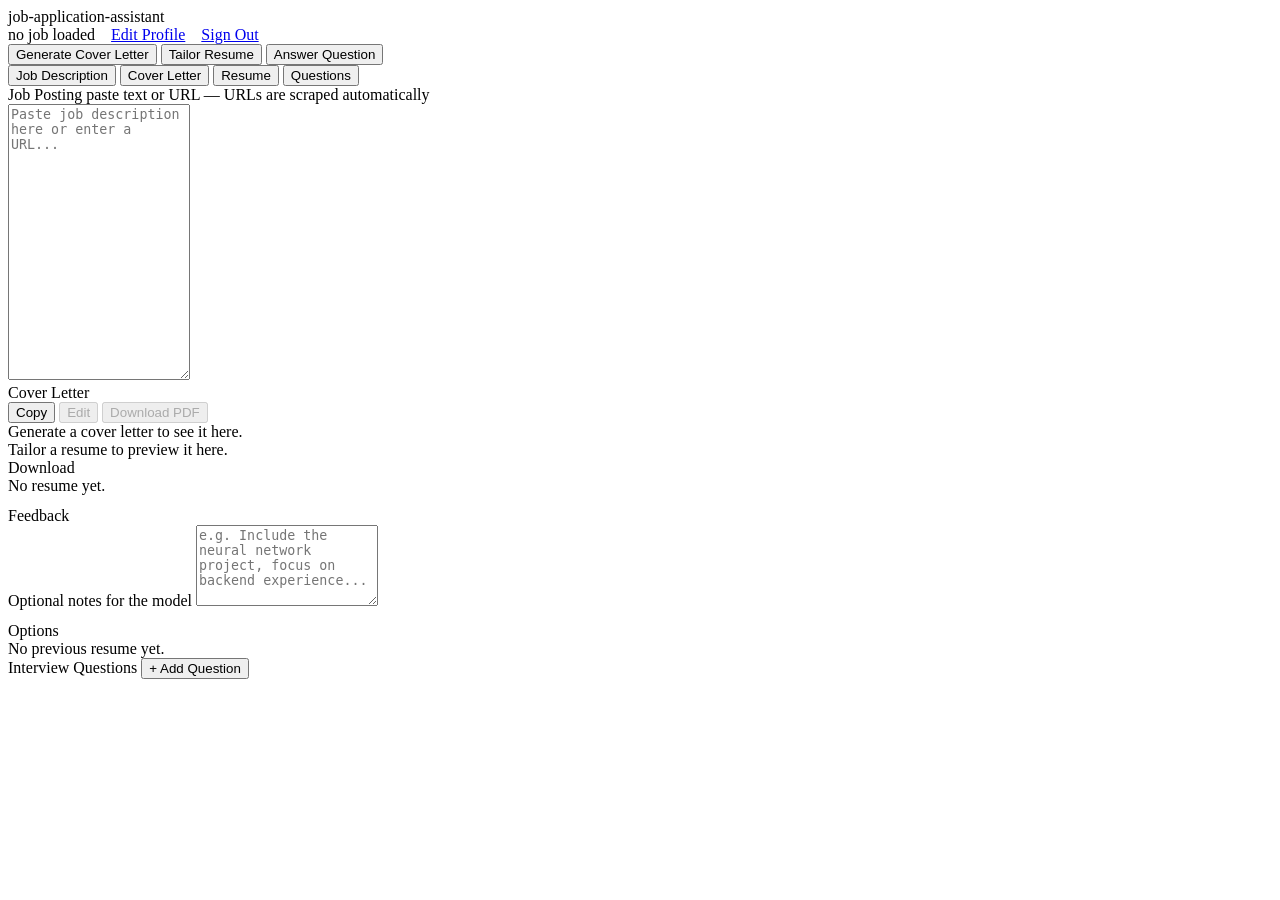
==== src/frontend/index.html @ 023612c7 "added frontend files for user login, and profile setup, and auth" ====
<!doctype html>
<html lang="en">
  <head>
    <meta charset="UTF-8" />
    <meta name="viewport" content="width=device-width, initial-scale=1.0" />
    <title>Job Application Assistant</title>
    <link rel="preconnect" href="https://fonts.googleapis.com" />
    <link
      href="https://fonts.googleapis.com/css2?family=IBM+Plex+Mono:wght@400;500&family=IBM+Plex+Sans:wght@400;500;600&display=swap"
      rel="stylesheet"
    />
    <link rel="stylesheet" href="/frontend/style.css" />
  </head>
  <body>
    <!-- Header -->
    <header>
      <span class="header-title">job-application-assistant</span>
      <div style="display: flex; align-items: center; gap: 16px">
        <div class="job-status">
          <div class="status-dot" id="status-dot"></div>
          <span id="status-text">no job loaded</span>
        </div>
        <a class="btn btn-sm" href="/frontend/profile-setup.html"
          >Edit Profile</a
        >
        <a
          class="btn btn-sm"
          href="/.auth/logout?post_logout_redirect_uri=/frontend/login.html"
          >Sign Out</a
        >
      </div>
    </header>

    <!-- Action bar -->
    <div class="action-bar">
      <button
        class="btn btn-primary"
        id="btn-cover-letter"
        onclick="runAction('cover-letter')"
      >
        <div class="spinner"></div>
        <span class="btn-label">Generate Cover Letter</span>
      </button>
      <button
        class="btn btn-primary"
        id="btn-resume"
        onclick="runAction('resume')"
      >
        <div class="spinner"></div>
        <span class="btn-label">Tailor Resume</span>
      </button>
      <button class="btn" id="btn-answer" onclick="runAction('answer')">
        <div class="spinner"></div>
        <span class="btn-label">Answer Question</span>
      </button>
    </div>

    <!-- Tab bar -->
    <div class="tab-bar">
      <button class="tab active" onclick="switchTab('job')" id="tab-job">
        Job Description
      </button>
      <button
        class="tab"
        onclick="switchTab('cover-letter')"
        id="tab-cover-letter"
      >
        Cover Letter
      </button>
      <button class="tab" onclick="switchTab('resume')" id="tab-resume">
        Resume
      </button>
      <button class="tab" onclick="switchTab('questions')" id="tab-questions">
        Questions
      </button>
    </div>

    <main>
      <!-- Job Description tab -->
      <div class="tab-panel active" id="panel-job">
        <div class="card">
          <div class="card-header">
            <span>Job Posting</span>
            <span class="meta-text"
              >paste text or URL — URLs are scraped automatically</span
            >
          </div>
          <div class="card-body">
            <textarea
              id="job-posting"
              rows="18"
              placeholder="Paste job description here or enter a URL..."
              oninput="onJobPostingChange()"
            ></textarea>
          </div>
        </div>
      </div>

      <!-- Cover Letter tab -->
      <div class="tab-panel" id="panel-cover-letter">
        <div class="cover-letter-grid">
          <div class="card">
            <div class="card-header">
              <span>Cover Letter</span>
              <div class="flex gap-2">
                <button
                  class="btn btn-sm"
                  onclick="copyText('cover-letter-text')"
                >
                  Copy
                </button>
                <button
                  class="btn btn-sm"
                  id="btn-edit-cl"
                  onclick="toggleEditCoverLetter()"
                  disabled
                >
                  Edit
                </button>
                <button
                  class="btn btn-sm"
                  id="btn-pdf"
                  onclick="downloadCoverLetterPdf()"
                  disabled
                >
                  <div class="spinner"></div>
                  <span class="btn-label">Download PDF</span>
                </button>
              </div>
            </div>
            <div class="card-body" id="cover-letter-output">
              <div class="empty-state">
                Generate a cover letter to see it here.
              </div>
            </div>
          </div>

          <div class="cover-letter-actions"></div>
        </div>
      </div>

      <!-- Resume tab -->
      <div class="tab-panel" id="panel-resume">
        <div class="resume-grid">
          <div>
            <div id="resume-preview-container">
              <div class="pdf-placeholder" id="resume-placeholder">
                Tailor a resume to preview it here.
              </div>
              <iframe
                id="resume-iframe"
                class="pdf-preview"
                style="display: none"
              ></iframe>
            </div>
          </div>

          <div style="display: flex; flex-direction: column; gap: 12px">
            <div class="card">
              <div class="card-header">Download</div>
              <div class="card-body">
                <a
                  id="resume-download-link"
                  class="btn w-full"
                  style="
                    text-decoration: none;
                    justify-content: center;
                    display: none;
                  "
                >
                  Download PDF
                </a>
                <span class="meta-text" id="no-resume-msg">No resume yet.</span>
              </div>
            </div>
            <div class="card">
              <div class="card-header">Feedback</div>
              <div class="card-body">
                <span class="section-label">Optional notes for the model</span>
                <textarea
                  id="resume-feedback"
                  rows="5"
                  placeholder="e.g. Include the neural network project, focus on backend experience..."
                ></textarea>
              </div>
            </div>

            <div class="card">
              <div class="card-header">Options</div>
              <div class="card-body">
                <label
                  class="checkbox-label"
                  id="use-last-resume-row"
                  style="display: none"
                >
                  <input type="checkbox" id="use-last-resume" />
                  Use last resume as base
                </label>
                <span class="meta-text" id="no-last-resume-msg"
                  >No previous resume yet.</span
                >
              </div>
            </div>
          </div>
        </div>
      </div>

      <!-- Questions tab -->
      <div class="tab-panel" id="panel-questions">
        <div class="card">
          <div class="card-header">
            <span>Interview Questions</span>
            <button class="btn btn-sm" onclick="addQuestion()">
              + Add Question
            </button>
          </div>
          <div class="card-body" id="qa-list"></div>
        </div>
      </div>
    </main>

    <!-- Toast container -->
    <div id="toast-container"></div>

    <script src="/frontend/auth.js" defer></script>
    <script src="/frontend/app.js" defer></script>
    <script defer>
      document.addEventListener("DOMContentLoaded", () =>
        requireAuthAndProfile(),
      );
    </script>
  </body>
</html>
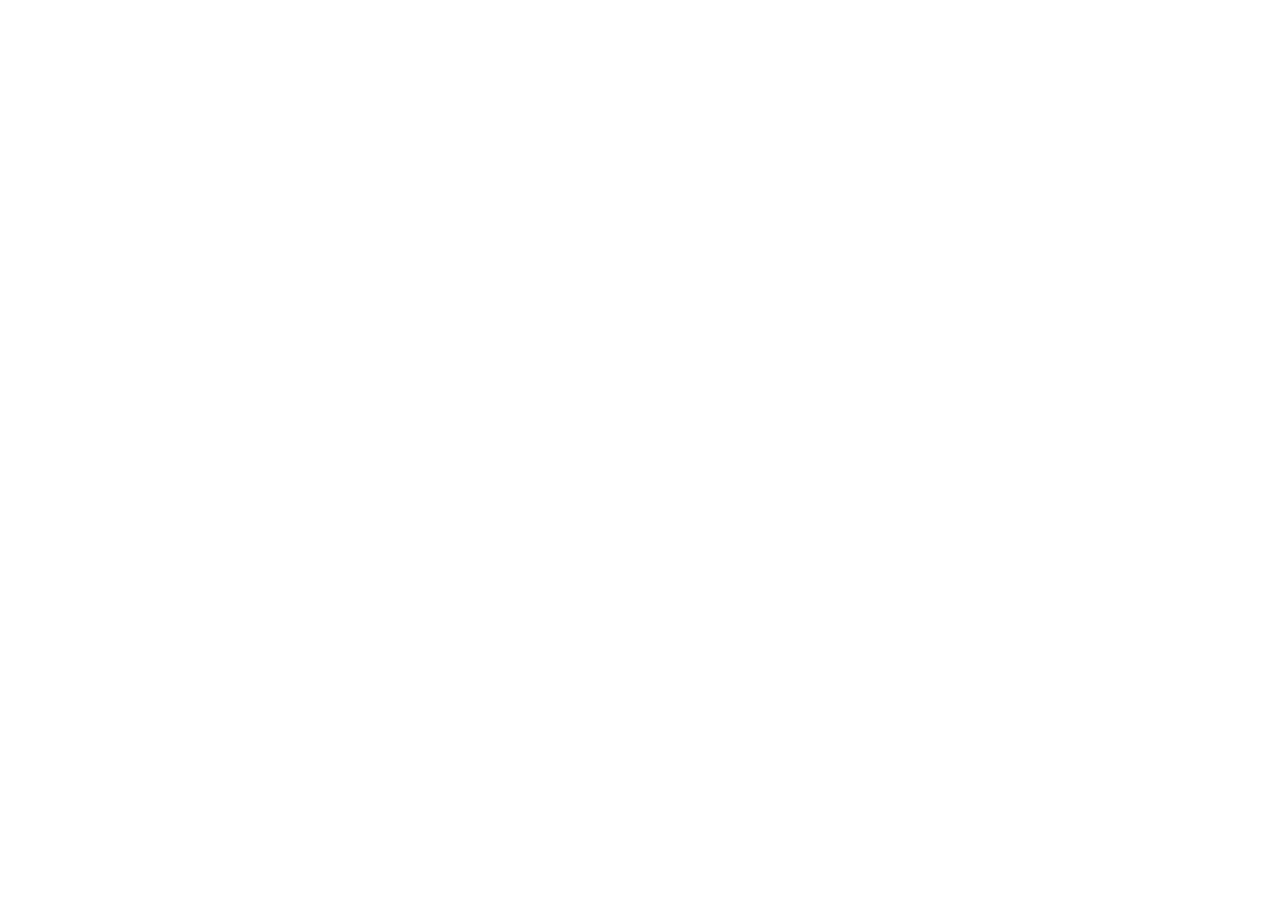
==== commit 1fe1deef: "fixes for auth routes and display" ====
--- a/src/frontend/index.html
+++ b/src/frontend/index.html
@@ -11,7 +11,7 @@
     />
     <link rel="stylesheet" href="/frontend/style.css" />
   </head>
-  <body>
+  <body style="display: none">
     <!-- Header -->
     <header>
       <span class="header-title">job-application-assistant</span>
